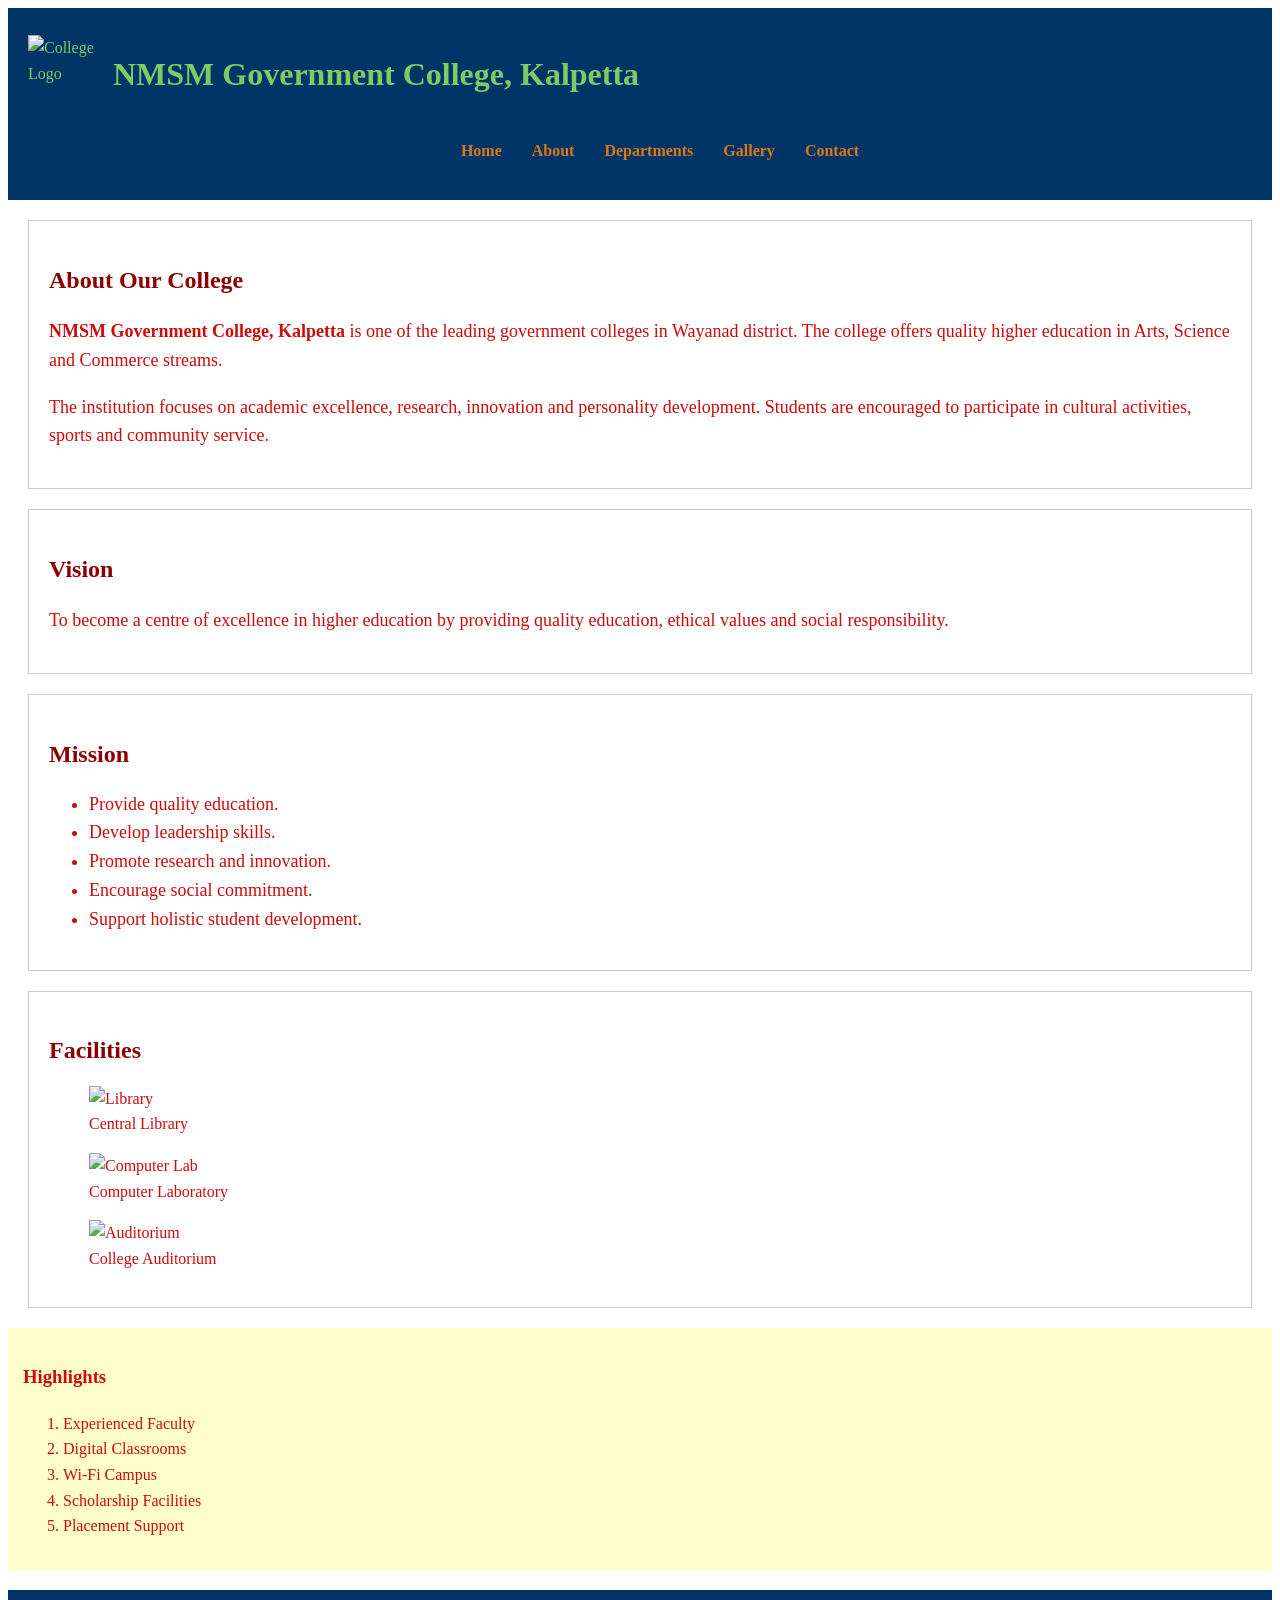
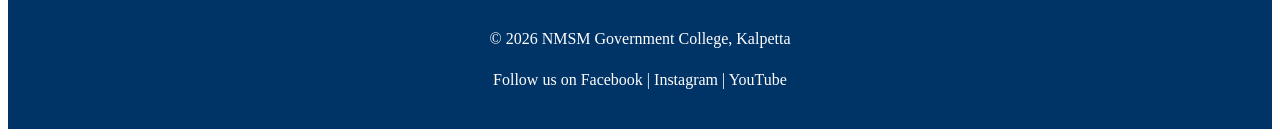
==== about.html @ e9a377fc "Add files via upload" ====
<!DOCTYPE html>
<head>
    <title>About College | NMSM Government College</title>
    <link rel="stylesheet" href="style.css">
</head>

<body>

<header>

<div class="logo">
    <img src="image/images.jpeg" alt="College Logo">
    <h1>NMSM Government College, Kalpetta</h1>
</div>

<nav>
<ul>
    <li><a href="index.html">Home</a></li>
    <li><a href="about.html">About</a></li>
    <li><a href="departments.html">Departments</a></li>
    <li><a href="gallery.html">Gallery</a></li>
    <li><a href="contact.html">Contact</a></li>
</ul>
</nav>

</header>

<main>

<section class="box">

<h2>About Our College</h2>

<article>

<p>
<strong>NMSM Government College, Kalpetta</strong> is one of the
leading government colleges in Wayanad district. The college
offers quality higher education in Arts, Science and
Commerce streams.
</p>

<p>
The institution focuses on academic excellence, research,
innovation and personality development. Students are encouraged
to participate in cultural activities, sports and community
service.
</p>

</article>

</section class="box">

<section class="box">

<h2>Vision</h2>

<p>
To become a centre of excellence in higher education by
providing quality education, ethical values and social
responsibility.
</p>

</section class="box">

<section class="box">

<h2>Mission</h2>

<ul>
<li>Provide quality education.</li>
<li>Develop leadership skills.</li>
<li>Promote research and innovation.</li>
<li>Encourage social commitment.</li>
<li>Support holistic student development.</li>
</ul>

</section class="box">

<section class="box">

<h2>Facilities</h2>

<div class="grid">

<figure>
<img src="image/library.jpeg" alt="Library" width="300">
<figcaption>Central Library</figcaption>
</figure>

<figure>
<img src="image/images (3).jpeg" alt="Computer Lab" width="300">
<figcaption>Computer Laboratory</figcaption>
</figure>

<figure>
<img src="image/images (5).jpeg" alt="Auditorium" width="300">
<figcaption>College Auditorium</figcaption>
</figure>

</div>

</section class="box">

<aside>

<h3>Highlights</h3>

<ol>
<li>Experienced Faculty</li>
<li>Digital Classrooms</li>
<li>Wi-Fi Campus</li>
<li>Scholarship Facilities</li>
<li>Placement Support</li>
</ol>

</aside>

</main>

<footer>

<p>© 2026 NMSM Government College, Kalpetta</p>

<p>
Follow us on
<a href="#">Facebook</a> |
<a href="#">Instagram</a> |
<a href="#">YouTube</a>
</p>

</footer>

</body>
</html>
---- style.css ----
body{
background:z#8fc2cd;
color:#cd0b0b;
line-height:1.6;
}

header{
background:#003366;
color:rgb(125, 202, 102);
padding:20px;
position:sticky;
align-items:center;
justify-content: center;
gap:15px;
}

.logo{
display:flex;
align-items:center;
gap:5px;
}

.logo img{
width:80px;
height:80px;
}

nav ul{
display:flex;
list-style:none;
justify-content:center;
gap:30px;
}


nav ul li a{
text-decoration:none;    
color:rgb(216, 123, 23);
font-weight:bold;
}

nav ul li a:hover{
color:yellow;
}

.hero{
text-align:center;
padding:40px;
background:linear-gradient(to right,#0055aa,#00aaff);
color:rgb(10, 1, 1);

}

section{
background:rgb(253, 253, 253);
margin:20px;
padding:20px;
}

aside{
background:#ffffcc;
padding:15px;
margin-top:20px;
}

footer{
background:#003366;
color:white;
text-align:center;
padding:20px;
margin-top:20px;
}

footer a{
color:white;
text-decoration:none;
}

footer a:hover{
color:yellow;
}

@media(max-width:768px){

nav ul{
flex-direction:column;
text-align:center;
}

.logo{
flex-direction:column;
}
/*about*/
}
.box{
    background-color:white;
    border:1px solid #ccc;
    padding:20px;
    margin:20px;
}

.box h2{
    color:#8B0000;
    margin-bottom:15px;
}

.box p,
.box li{
    font-size:18px;
    line-height:1.6;
}
/* Table Styling */

table{
    width:100%;
    border-collapse:collapse;
    margin:20px 0;
    background:white;
    font-size:18px;
}

caption{
    font-size:24px;
    font-weight:bold;
    margin-bottom:15px;
    color:#003366;
}

table, th, td{
    border:1px solid #b5cde3;
}

th{
    background:#5b9bd5;
    color:black;
    padding:12px;
    text-align:left;
}

td{
    padding:12px;
}

tbody tr:nth-child(odd){
    background:#dbe8f5;
}

tbody tr:nth-child(even){
    background:white;
}

tbody tr:hover{
    background:#c5def5;
    transition:0.3s;
}

tfoot td{
    background:#5b9bd5;
    color:white;
    text-align:center;
    font-weight:bold;
    padding:12px;
}

/* Responsive Table */

@media(max-width:768px){

table{
    font-size:14px;
}

th,td{
    padding:8px;
}

}
/* Gallery */

.gallery{
display:grid;
grid-template-columns:repeat(3,1fr);
gap:20px;
margin-top:20px;
}


.gallery img{
width:100%;
height:220px;
border:1pxsolid black;
}
.gallery figure{
    text-align:center;
}

.gallery figcaption{
    margin-top:10px;
}

@media(max-width:768px){

.gallery{
grid-template-columns:1fr;
}

.gallery img{
height:200px;
}

}
/* Contact Form */

form{
width:60%;
margin: 20px auto;
}
label{
    font-size:18px;
    font-weight:bold;
}
input,
select,
textarea{
width:100%;
padding:10px;
margin-bottom:15px;
margin-top:5px;
font-size:15px;
}

input::placeholder,
textarea::placeholder{
font-size:15px;
}
input[type="radio"],
input[type="checkbox"]{
width:auto;
}

input[type="submit"],
input[type="reset"]{
width:100px;
background:#003366;
color:white;
border:none;
padding:10px ;
cursor:pointer;
}
input[type="submit"]:hover,
input[type="reset"]:hover{
background:#0055aa;
}
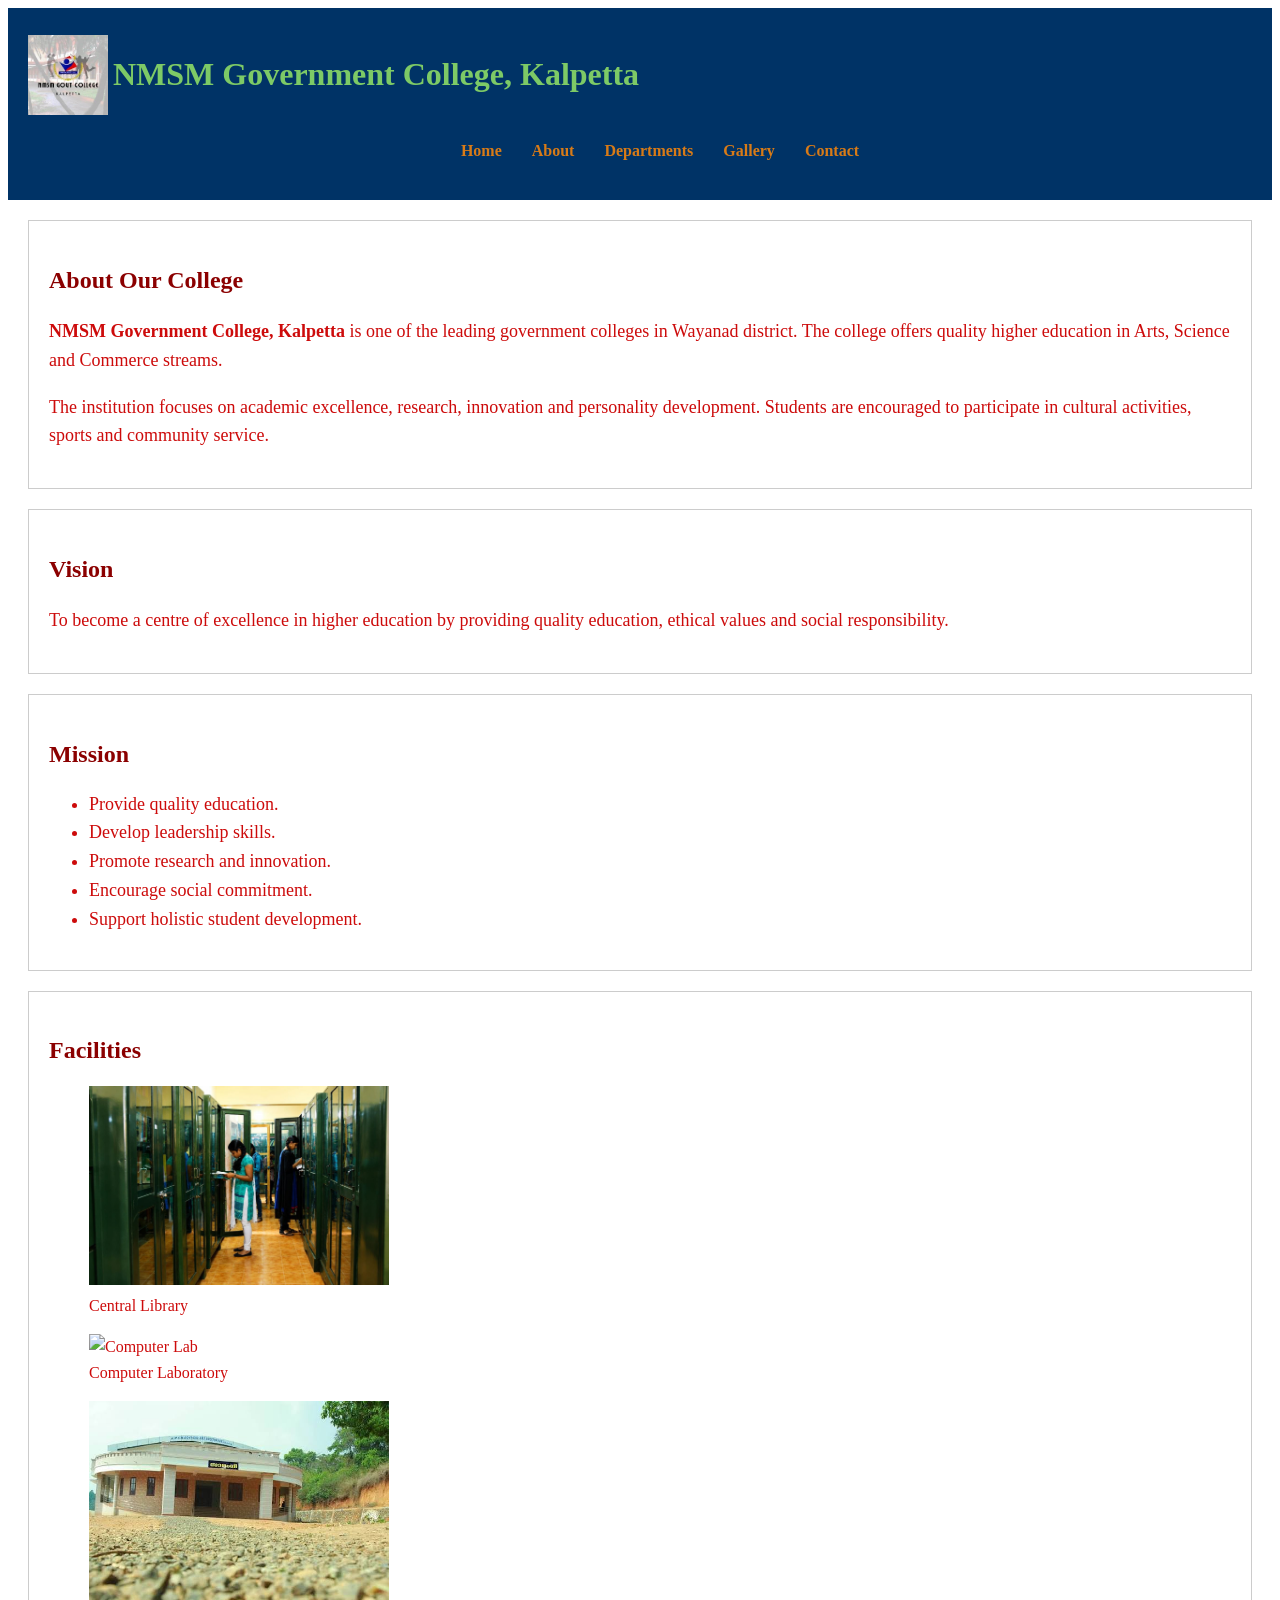
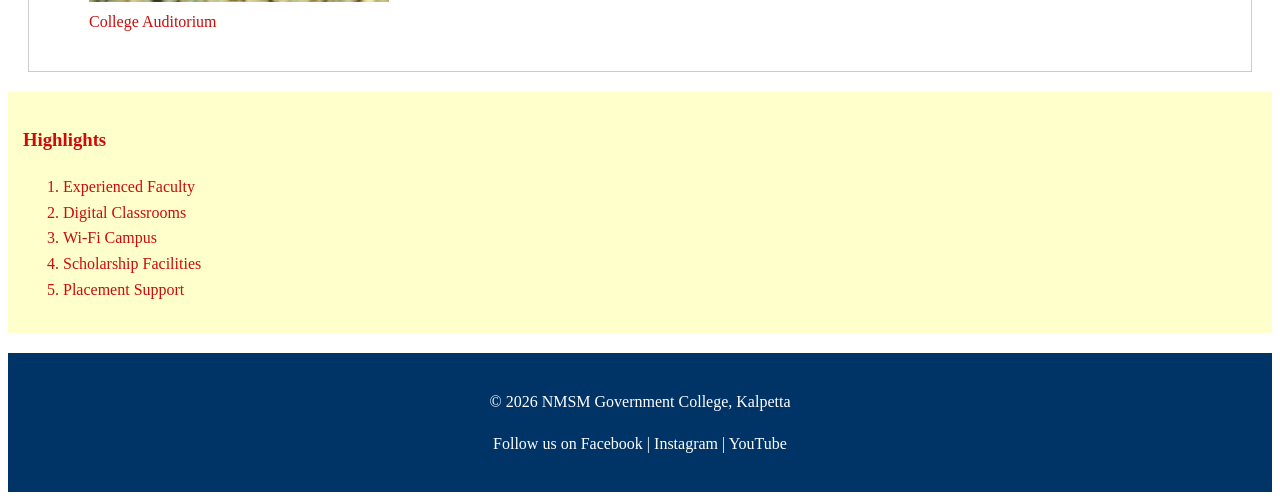
==== commit 93fac11c: "Fix HTML structure and update image paths" ====
--- a/about.html
+++ b/about.html
@@ -9,7 +9,7 @@
 <header>
 
 <div class="logo">
-    <img src="image/images.jpeg" alt="College Logo">
+    <img src="images.jpeg" alt="College Logo">
     <h1>NMSM Government College, Kalpetta</h1>
 </div>
 
@@ -84,17 +84,17 @@
 <div class="grid">
 
 <figure>
-<img src="image/library.jpeg" alt="Library" width="300">
+<img src="library.jpeg" alt="Library" width="300">
 <figcaption>Central Library</figcaption>
 </figure>
 
 <figure>
-<img src="image/images (3).jpeg" alt="Computer Lab" width="300">
+<img src="images (3).jpeg" alt="Computer Lab" width="300">
 <figcaption>Computer Laboratory</figcaption>
 </figure>
 
 <figure>
-<img src="image/images (5).jpeg" alt="Auditorium" width="300">
+<img src="images (5).jpeg" alt="Auditorium" width="300">
 <figcaption>College Auditorium</figcaption>
 </figure>
 
@@ -132,4 +132,4 @@
 </footer>
 
 </body>
-</html>+</html>
